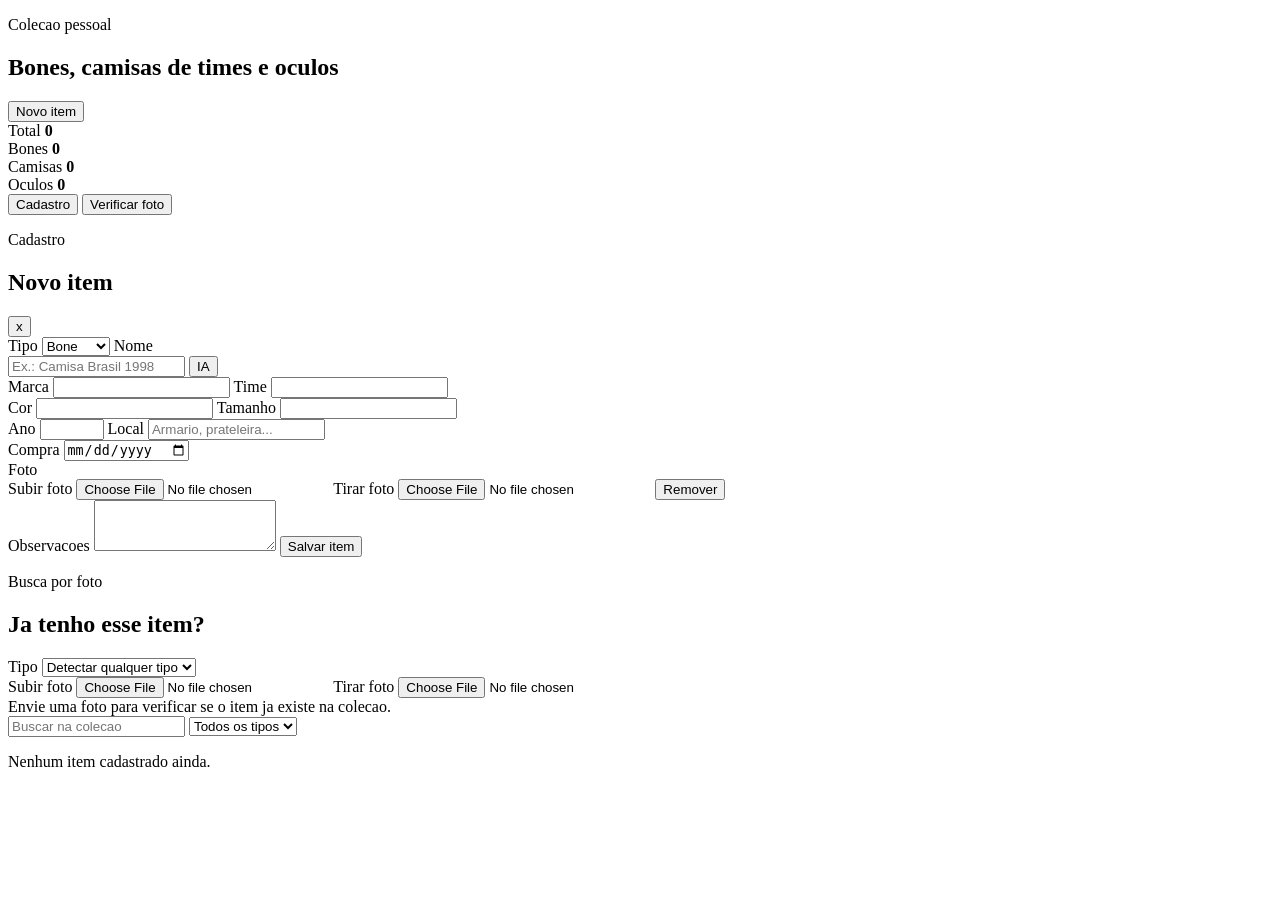
==== app/static/index.html @ 6dfdeb0a "Initial collection app" ====
<!doctype html>
<html lang="pt-BR">
  <head>
    <meta charset="utf-8" />
    <meta name="viewport" content="width=device-width, initial-scale=1" />
    <title>Colecao</title>
    <link rel="stylesheet" href="/static/styles.css" />
  </head>
  <body>
    <main class="app-shell">
      <section class="topbar">
        <div>
          <p class="eyebrow">Colecao pessoal</p>
          <h1>Bones, camisas de times e oculos</h1>
        </div>
        <button class="primary" id="newItemBtn" type="button">Novo item</button>
      </section>

      <section class="stats-grid" aria-label="Resumo da colecao">
        <article>
          <span>Total</span>
          <strong id="totalItems">0</strong>
        </article>
        <article>
          <span>Bones</span>
          <strong id="totalBones">0</strong>
        </article>
        <article>
          <span>Camisas</span>
          <strong id="totalCamisas">0</strong>
        </article>
        <article>
          <span>Oculos</span>
          <strong id="totalOculos">0</strong>
        </article>
      </section>

      <section class="workspace">
        <aside class="form-panel" id="formPanel">
          <div class="tabs" role="tablist" aria-label="Colecao">
            <button class="tab-button active" id="cadastroTab" type="button">Cadastro</button>
            <button class="tab-button" id="verificarTab" type="button">Verificar foto</button>
          </div>

          <div class="tab-panel active" id="cadastroPanel">
          <div class="panel-heading">
            <div>
              <p class="eyebrow">Cadastro</p>
              <h2 id="formTitle">Novo item</h2>
            </div>
            <button class="ghost icon-button" id="cancelEditBtn" type="button" aria-label="Cancelar">x</button>
          </div>

          <form id="itemForm">
            <input id="itemId" type="hidden" />

            <label>
              Tipo
              <select id="tipo" required>
                <option value="bone">Bone</option>
                <option value="camisa">Camisa</option>
                <option value="oculos">Oculos</option>
              </select>
            </label>

            <label>
              Nome
              <div class="name-row">
                <input id="nome" type="text" required maxlength="120" placeholder="Ex.: Camisa Brasil 1998" />
                <button class="ghost ai-button" id="identifyPhotoBtn" type="button">IA</button>
              </div>
            </label>

            <div class="two-cols">
              <label>
                Marca
                <input id="marca" type="text" maxlength="80" />
              </label>
              <label>
                Time
                <input id="time" type="text" maxlength="80" />
              </label>
            </div>

            <div class="two-cols">
              <label>
                Cor
                <input id="cor" type="text" maxlength="80" />
              </label>
              <label>
                Tamanho
                <input id="tamanho" type="text" maxlength="40" />
              </label>
            </div>

            <div class="two-cols">
              <label>
                Ano
                <input id="ano" type="number" min="1900" max="2100" />
              </label>
              <label>
                Local
                <input id="localizacao" type="text" maxlength="120" placeholder="Armario, prateleira..." />
              </label>
            </div>

            <div class="two-cols">
              <label>
                Compra
                <input id="data_compra" type="date" />
              </label>
            </div>

            <div class="photo-field">
              <span>Foto</span>
              <input id="foto_url" type="hidden" maxlength="500" />
              <img id="photoPreview" class="photo-preview" alt="" />
              <div class="photo-actions">
                <label class="upload-button">
                  Subir foto
                  <input id="foto_upload" type="file" accept="image/*" />
                </label>
                <label class="upload-button">
                  Tirar foto
                  <input id="foto_camera" type="file" accept="image/*" capture="environment" />
                </label>
                <button class="ghost clear-photo" id="clearPhotoBtn" type="button">Remover</button>
              </div>
            </div>

            <label>
              Observacoes
              <textarea id="observacoes" rows="3" maxlength="1000"></textarea>
            </label>

            <button class="primary full" type="submit">Salvar item</button>
          </form>
          </div>

          <div class="tab-panel" id="verificarPanel">
            <div class="panel-heading">
              <div>
                <p class="eyebrow">Busca por foto</p>
                <h2>Ja tenho esse item?</h2>
              </div>
            </div>

            <div class="verify-box">
              <label>
                Tipo
                <select id="verifyTipo">
                  <option value="">Detectar qualquer tipo</option>
                  <option value="bone">Bone</option>
                  <option value="camisa">Camisa</option>
                  <option value="oculos">Oculos</option>
                </select>
              </label>

              <img id="verifyPreview" class="photo-preview" alt="" />

              <div class="photo-actions">
                <label class="upload-button">
                  Subir foto
                  <input id="verifyUpload" type="file" accept="image/*" />
                </label>
                <label class="upload-button">
                  Tirar foto
                  <input id="verifyCamera" type="file" accept="image/*" capture="environment" />
                </label>
              </div>

              <div class="verify-result" id="verifyResult">
                Envie uma foto para verificar se o item ja existe na colecao.
              </div>
            </div>
          </div>
        </aside>

        <section class="list-panel">
          <div class="filters">
            <input id="searchInput" type="search" placeholder="Buscar na colecao" />
            <select id="tipoFilter">
              <option value="">Todos os tipos</option>
              <option value="bone">Bones</option>
              <option value="camisa">Camisas</option>
              <option value="oculos">Oculos</option>
            </select>
          </div>

          <div class="item-list" id="itemList"></div>
          <p class="empty-state" id="emptyState">Nenhum item cadastrado ainda.</p>
        </section>
      </section>
    </main>

    <script src="/static/app.js"></script>
  </body>
</html>
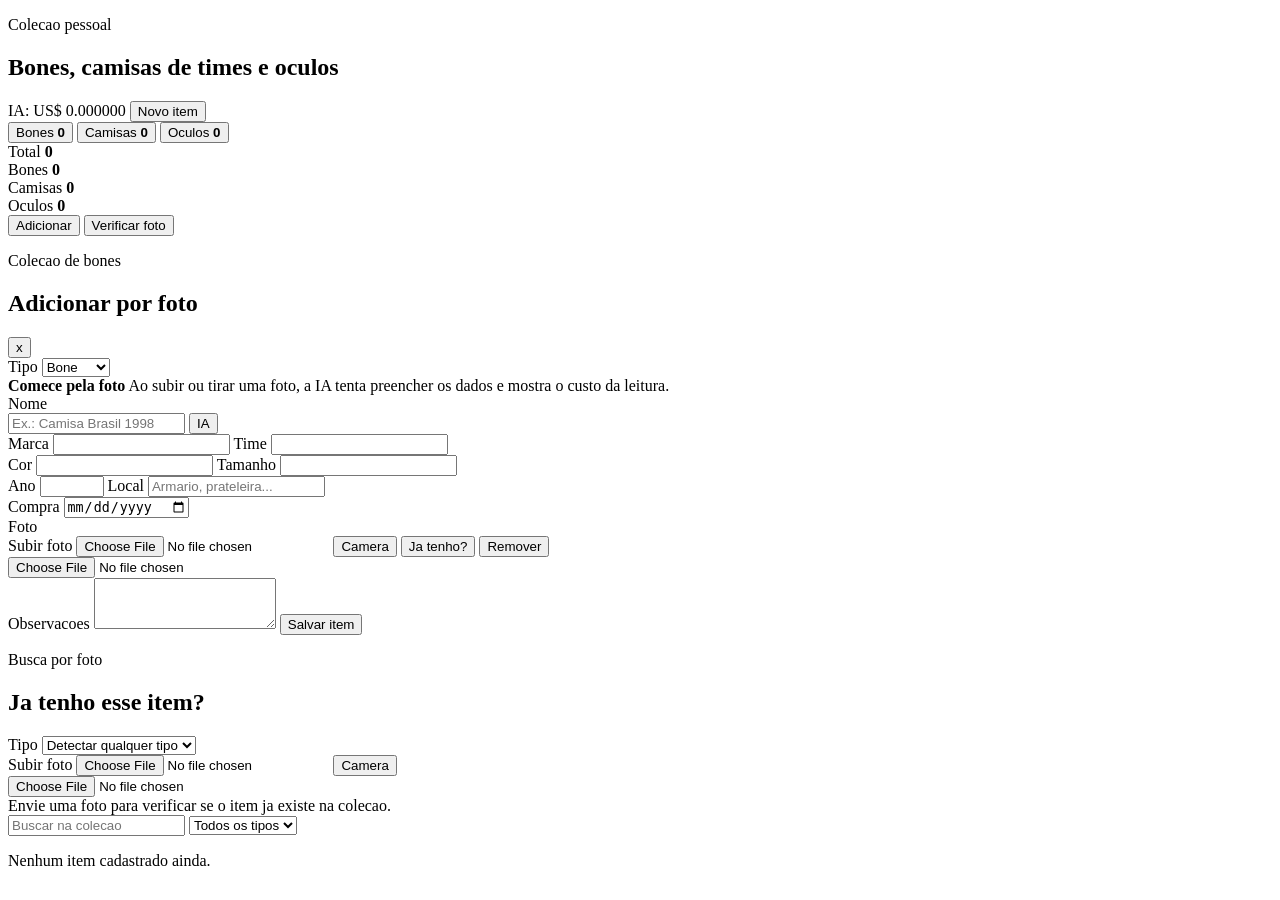
==== commit 17167010: "Redesign collection photo workflow" ====
--- a/app/static/index.html
+++ b/app/static/index.html
@@ -13,7 +13,25 @@
           <p class="eyebrow">Colecao pessoal</p>
           <h1>Bones, camisas de times e oculos</h1>
         </div>
-        <button class="primary" id="newItemBtn" type="button">Novo item</button>
+        <div class="top-actions">
+          <span class="cost-pill" id="costPill">IA: US$ 0.000000</span>
+          <button class="primary" id="newItemBtn" type="button">Novo item</button>
+        </div>
+      </section>
+
+      <section class="collection-tabs" aria-label="Escolha a colecao">
+        <button class="collection-card active" data-collection="bone" type="button">
+          <span>Bones</span>
+          <strong id="collectionBones">0</strong>
+        </button>
+        <button class="collection-card" data-collection="camisa" type="button">
+          <span>Camisas</span>
+          <strong id="collectionCamisas">0</strong>
+        </button>
+        <button class="collection-card" data-collection="oculos" type="button">
+          <span>Oculos</span>
+          <strong id="collectionOculos">0</strong>
+        </button>
       </section>
 
       <section class="stats-grid" aria-label="Resumo da colecao">
@@ -37,16 +55,16 @@
 
       <section class="workspace">
         <aside class="form-panel" id="formPanel">
-          <div class="tabs" role="tablist" aria-label="Colecao">
-            <button class="tab-button active" id="cadastroTab" type="button">Cadastro</button>
+          <div class="tabs" role="tablist" aria-label="Acoes da colecao">
+            <button class="tab-button active" id="cadastroTab" type="button">Adicionar</button>
             <button class="tab-button" id="verificarTab" type="button">Verificar foto</button>
           </div>
 
           <div class="tab-panel active" id="cadastroPanel">
           <div class="panel-heading">
             <div>
-              <p class="eyebrow">Cadastro</p>
-              <h2 id="formTitle">Novo item</h2>
+              <p class="eyebrow" id="selectedCollectionLabel">Colecao de bones</p>
+              <h2 id="formTitle">Adicionar por foto</h2>
             </div>
             <button class="ghost icon-button" id="cancelEditBtn" type="button" aria-label="Cancelar">x</button>
           </div>
@@ -54,7 +72,7 @@
           <form id="itemForm">
             <input id="itemId" type="hidden" />
 
-            <label>
+            <label class="type-field">
               Tipo
               <select id="tipo" required>
                 <option value="bone">Bone</option>
@@ -62,6 +80,11 @@
                 <option value="oculos">Oculos</option>
               </select>
             </label>
+
+            <div class="photo-first">
+              <strong>Comece pela foto</strong>
+              <span>Ao subir ou tirar uma foto, a IA tenta preencher os dados e mostra o custo da leitura.</span>
+            </div>
 
             <label>
               Nome
@@ -120,12 +143,11 @@
                   Subir foto
                   <input id="foto_upload" type="file" accept="image/*" />
                 </label>
-                <label class="upload-button">
-                  Tirar foto
-                  <input id="foto_camera" type="file" accept="image/*" capture="environment" />
-                </label>
+                <button class="upload-button" id="cameraButton" type="button">Camera</button>
+                <button class="upload-button" id="checkCurrentPhotoBtn" type="button">Ja tenho?</button>
                 <button class="ghost clear-photo" id="clearPhotoBtn" type="button">Remover</button>
               </div>
+              <input id="foto_camera" class="hidden-file" type="file" accept="image/*" capture="environment" />
             </div>
 
             <label>
@@ -163,11 +185,9 @@
                   Subir foto
                   <input id="verifyUpload" type="file" accept="image/*" />
                 </label>
-                <label class="upload-button">
-                  Tirar foto
-                  <input id="verifyCamera" type="file" accept="image/*" capture="environment" />
-                </label>
-              </div>
+                <button class="upload-button" id="verifyCameraButton" type="button">Camera</button>
+              </div>
+              <input id="verifyCamera" class="hidden-file" type="file" accept="image/*" capture="environment" />
 
               <div class="verify-result" id="verifyResult">
                 Envie uma foto para verificar se o item ja existe na colecao.
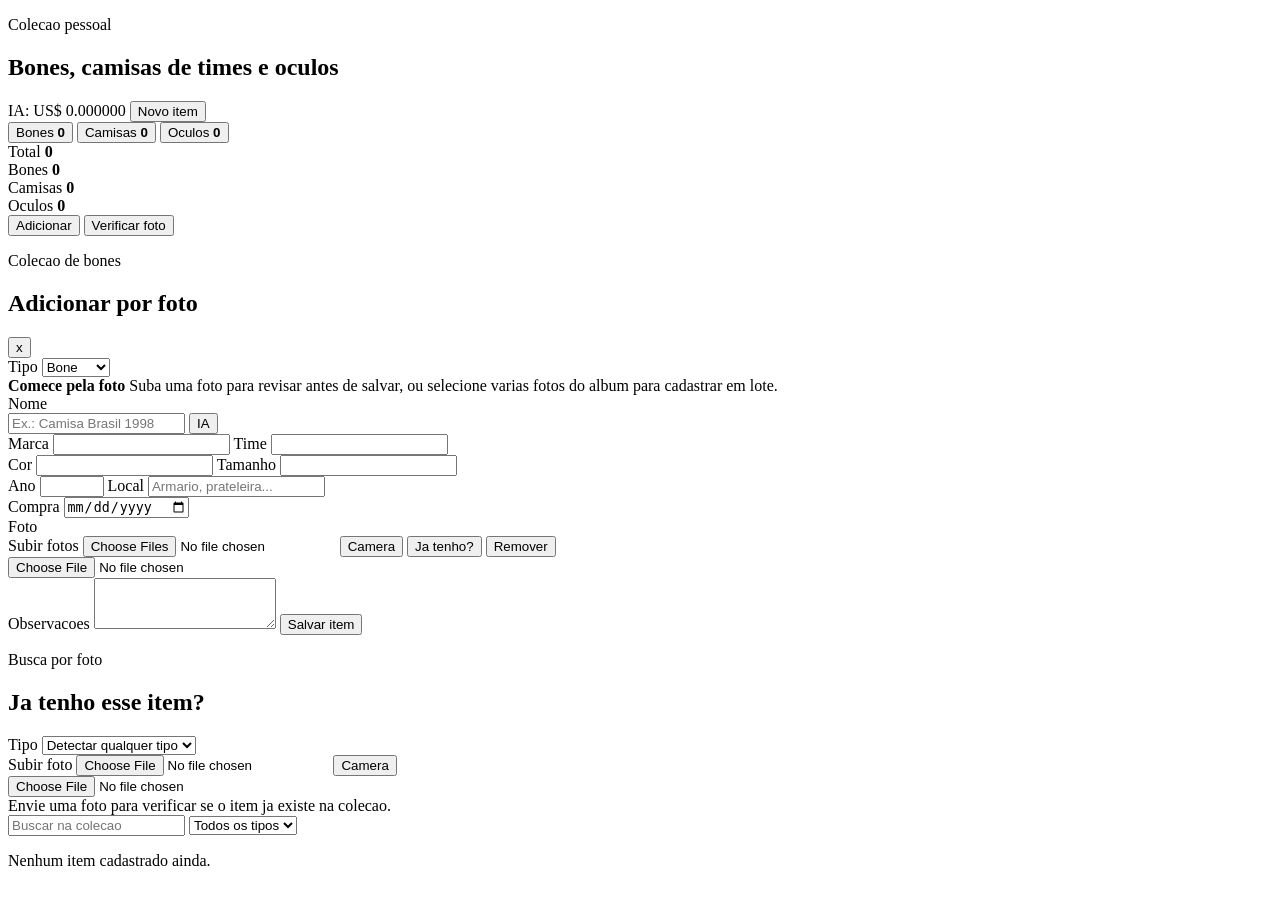
==== commit 1ebdb93e: "Add batch photo import" ====
--- a/app/static/index.html
+++ b/app/static/index.html
@@ -83,7 +83,7 @@
 
             <div class="photo-first">
               <strong>Comece pela foto</strong>
-              <span>Ao subir ou tirar uma foto, a IA tenta preencher os dados e mostra o custo da leitura.</span>
+              <span>Suba uma foto para revisar antes de salvar, ou selecione varias fotos do album para cadastrar em lote.</span>
             </div>
 
             <label>
@@ -140,14 +140,15 @@
               <img id="photoPreview" class="photo-preview" alt="" />
               <div class="photo-actions">
                 <label class="upload-button">
-                  Subir foto
-                  <input id="foto_upload" type="file" accept="image/*" />
+                  Subir fotos
+                  <input id="foto_upload" type="file" accept="image/*" multiple />
                 </label>
                 <button class="upload-button" id="cameraButton" type="button">Camera</button>
                 <button class="upload-button" id="checkCurrentPhotoBtn" type="button">Ja tenho?</button>
                 <button class="ghost clear-photo" id="clearPhotoBtn" type="button">Remover</button>
               </div>
               <input id="foto_camera" class="hidden-file" type="file" accept="image/*" capture="environment" />
+              <div class="batch-status" id="batchStatus"></div>
             </div>
 
             <label>
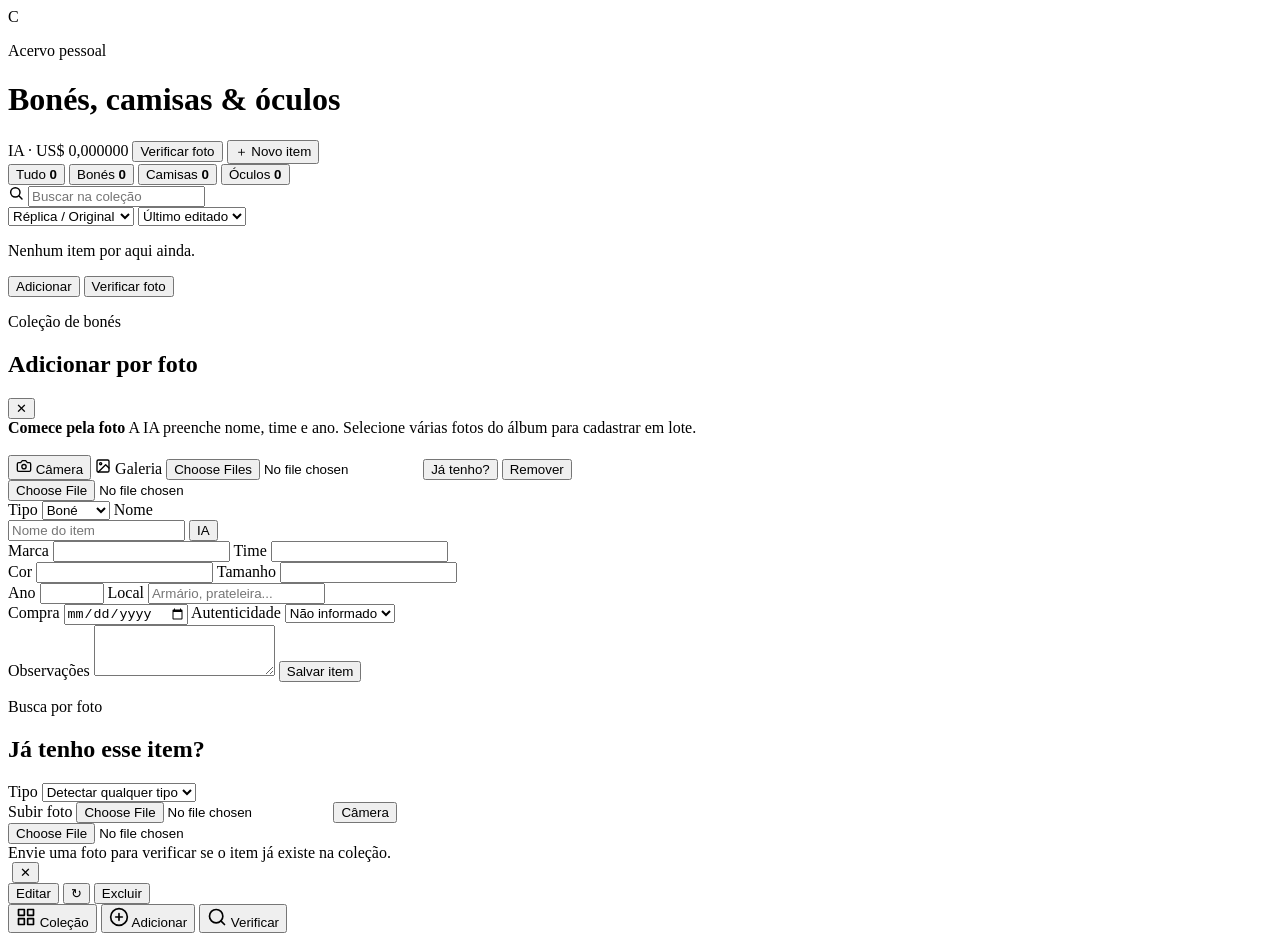
==== commit a79f7d44: "Adopt responsive collection layout" ====
--- a/app/static/index.html
+++ b/app/static/index.html
@@ -2,115 +2,159 @@
 <html lang="pt-BR">
   <head>
     <meta charset="utf-8" />
-    <meta name="viewport" content="width=device-width, initial-scale=1" />
-    <title>Colecao</title>
-    <link rel="stylesheet" href="/static/styles.css" />
+    <meta name="viewport" content="width=device-width, initial-scale=1, viewport-fit=cover" />
+    <title>Coleção</title>
+    <link rel="stylesheet" href="/static/styles.css?v=20" />
+    <link rel="manifest" href="/static/manifest.json" />
+    <link rel="apple-touch-icon" href="/static/icon-192.png" />
+    <meta name="apple-mobile-web-app-capable" content="yes" />
+    <meta name="apple-mobile-web-app-status-bar-style" content="black-translucent" />
+    <meta name="apple-mobile-web-app-title" content="Coleção" />
+    <meta name="theme-color" content="#F6F4F0" />
   </head>
   <body>
     <main class="app-shell">
-      <section class="topbar">
-        <div>
-          <p class="eyebrow">Colecao pessoal</p>
-          <h1>Bones, camisas de times e oculos</h1>
+      <!-- ░ Cabeçalho único ░ -->
+      <header class="topbar">
+        <div class="brand">
+          <div class="monogram">C</div>
+          <div>
+            <p class="eyebrow">Acervo pessoal</p>
+            <h1>Bonés, camisas &amp; óculos</h1>
+          </div>
         </div>
         <div class="top-actions">
-          <span class="cost-pill" id="costPill">IA: US$ 0.000000</span>
-          <button class="primary" id="newItemBtn" type="button">Novo item</button>
-        </div>
+          <span class="cost-pill" id="costPill" title="Custo acumulado de leituras por IA">IA · US$ 0,000000</span>
+          <button class="btn" id="verificarTopBtn" type="button">Verificar foto</button>
+          <button class="primary" id="newItemBtn" type="button">＋ Novo item</button>
+        </div>
+      </header>
+
+      <!-- ░ Toolbar: filtro unificado + busca/ordenação ░ -->
+      <div class="toolbar">
+        <div class="segment" role="tablist" aria-label="Filtrar por tipo">
+          <button class="seg-btn active" data-collection="" type="button">Tudo <strong id="collectionTotal">0</strong></button>
+          <button class="seg-btn" data-collection="bone" type="button">Bonés <strong id="collectionBones">0</strong></button>
+          <button class="seg-btn" data-collection="camisa" type="button">Camisas <strong id="collectionCamisas">0</strong></button>
+          <button class="seg-btn" data-collection="oculos" type="button">Óculos <strong id="collectionOculos">0</strong></button>
+        </div>
+        <div class="toolbar-right">
+          <div class="search-box">
+            <svg width="16" height="16" viewBox="0 0 24 24" fill="none" stroke="currentColor" stroke-width="2.2" stroke-linecap="round"><circle cx="11" cy="11" r="7"/><line x1="21" y1="21" x2="16.65" y2="16.65"/></svg>
+            <input id="searchInput" type="search" placeholder="Buscar na coleção" />
+          </div>
+          <select id="timeFilter" class="filter-select" style="display:none">
+            <option value="">Todos os times</option>
+          </select>
+          <select id="autenticidadeFilter" class="filter-select">
+            <option value="">Réplica / Original</option>
+            <option value="original">Só originais</option>
+            <option value="replica">Só réplicas</option>
+            <option value="nenhum">Não classificados</option>
+          </select>
+          <select id="ordemFilter" class="filter-select">
+            <option value="updated">Último editado</option>
+            <option value="added">Mais recente</option>
+            <option value="az">Nome A→Z</option>
+            <option value="za">Nome Z→A</option>
+          </select>
+          <!-- espelha o filtro de tipo para a lógica de listagem -->
+          <select id="tipoFilter" hidden aria-hidden="true">
+            <option value="">Todos os tipos</option>
+            <option value="bone">Bones</option>
+            <option value="camisa">Camisas</option>
+            <option value="oculos">Oculos</option>
+          </select>
+        </div>
+      </div>
+
+      <!-- ░ Galeria ░ -->
+      <section class="list-panel">
+        <div class="item-list" id="itemList"></div>
+        <p class="empty-state" id="emptyState">Nenhum item por aqui ainda.</p>
       </section>
 
-      <section class="collection-tabs" aria-label="Escolha a colecao">
-        <button class="collection-card active" data-collection="bone" type="button">
-          <span>Bones</span>
-          <strong id="collectionBones">0</strong>
-        </button>
-        <button class="collection-card" data-collection="camisa" type="button">
-          <span>Camisas</span>
-          <strong id="collectionCamisas">0</strong>
-        </button>
-        <button class="collection-card" data-collection="oculos" type="button">
-          <span>Oculos</span>
-          <strong id="collectionOculos">0</strong>
-        </button>
-      </section>
-
-      <section class="stats-grid" aria-label="Resumo da colecao">
-        <article>
-          <span>Total</span>
-          <strong id="totalItems">0</strong>
-        </article>
-        <article>
-          <span>Bones</span>
-          <strong id="totalBones">0</strong>
-        </article>
-        <article>
-          <span>Camisas</span>
-          <strong id="totalCamisas">0</strong>
-        </article>
-        <article>
-          <span>Oculos</span>
-          <strong id="totalOculos">0</strong>
-        </article>
-      </section>
-
-      <section class="workspace">
-        <aside class="form-panel" id="formPanel">
-          <div class="tabs" role="tablist" aria-label="Acoes da colecao">
-            <button class="tab-button active" id="cadastroTab" type="button">Adicionar</button>
-            <button class="tab-button" id="verificarTab" type="button">Verificar foto</button>
-          </div>
-
-          <div class="tab-panel active" id="cadastroPanel">
+      <!-- ░ Drawer: adicionar / verificar ░ -->
+      <aside class="form-panel" id="formPanel">
+        <div class="drawer-handle"></div>
+
+        <div class="tabs" role="tablist" aria-label="Ações da coleção">
+          <button class="tab-button active" id="cadastroTab" type="button">Adicionar</button>
+          <button class="tab-button" id="verificarTab" type="button">Verificar foto</button>
+        </div>
+
+        <!-- Cadastro: foto primeiro -->
+        <div class="tab-panel active" id="cadastroPanel">
           <div class="panel-heading">
             <div>
-              <p class="eyebrow" id="selectedCollectionLabel">Colecao de bones</p>
+              <p class="eyebrow" id="selectedCollectionLabel">Coleção de bonés</p>
               <h2 id="formTitle">Adicionar por foto</h2>
             </div>
-            <button class="ghost icon-button" id="cancelEditBtn" type="button" aria-label="Cancelar">x</button>
+            <button class="icon-button" id="cancelEditBtn" type="button" aria-label="Cancelar">✕</button>
           </div>
 
           <form id="itemForm">
             <input id="itemId" type="hidden" />
+            <input id="foto_url" type="hidden" maxlength="500" />
+
+            <div class="photo-first">
+              <strong>Comece pela foto</strong>
+              <span>A IA preenche nome, time e ano. Selecione várias fotos do álbum para cadastrar em lote.</span>
+            </div>
+
+            <div class="photo-field">
+              <img id="photoPreview" class="photo-preview" alt="" />
+              <div class="photo-actions">
+                <button class="upload-button" id="cameraButton" type="button">
+                  <svg width="16" height="16" viewBox="0 0 24 24" fill="none" stroke="currentColor" stroke-width="2" stroke-linecap="round" stroke-linejoin="round"><path d="M14.5 4h-5L7 7H4a2 2 0 0 0-2 2v9a2 2 0 0 0 2 2h16a2 2 0 0 0 2-2V9a2 2 0 0 0-2-2h-3l-2.5-3Z"/><circle cx="12" cy="13" r="3.2"/></svg>
+                  Câmera
+                </button>
+                <label class="upload-button">
+                  <svg width="16" height="16" viewBox="0 0 24 24" fill="none" stroke="currentColor" stroke-width="2" stroke-linecap="round" stroke-linejoin="round"><rect x="3" y="3" width="18" height="18" rx="2"/><circle cx="8.5" cy="8.5" r="1.6"/><path d="m21 15-5-5L5 21"/></svg>
+                  Galeria
+                  <input id="foto_upload" type="file" accept="image/*" multiple />
+                </label>
+                <button class="upload-button" id="checkCurrentPhotoBtn" type="button">Já tenho?</button>
+                <button class="clear-photo" id="clearPhotoBtn" type="button">Remover</button>
+              </div>
+              <input id="foto_camera" class="hidden-file" type="file" accept="image/*" capture="environment" />
+              <div class="batch-status" id="batchStatus"></div>
+            </div>
 
             <label class="type-field">
               Tipo
               <select id="tipo" required>
-                <option value="bone">Bone</option>
+                <option value="bone">Boné</option>
                 <option value="camisa">Camisa</option>
-                <option value="oculos">Oculos</option>
+                <option value="oculos">Óculos</option>
               </select>
             </label>
-
-            <div class="photo-first">
-              <strong>Comece pela foto</strong>
-              <span>Suba uma foto para revisar antes de salvar, ou selecione varias fotos do album para cadastrar em lote.</span>
-            </div>
 
             <label>
               Nome
               <div class="name-row">
-                <input id="nome" type="text" required maxlength="120" placeholder="Ex.: Camisa Brasil 1998" />
-                <button class="ghost ai-button" id="identifyPhotoBtn" type="button">IA</button>
+                <input id="nome" type="text" required maxlength="120" placeholder="Nome do item" />
+                <button class="ai-button" id="identifyPhotoBtn" type="button">IA</button>
               </div>
             </label>
 
-            <div class="two-cols">
+            <div class="two-cols" id="rowMarcaTime">
               <label>
                 Marca
                 <input id="marca" type="text" maxlength="80" />
               </label>
-              <label>
-                Time
+              <label id="labelTime">
+                <span id="timeLabelText">Time</span>
                 <input id="time" type="text" maxlength="80" />
               </label>
             </div>
 
-            <div class="two-cols">
-              <label>
-                Cor
-                <input id="cor" type="text" maxlength="80" />
-              </label>
-              <label>
+            <div class="two-cols" id="rowCorTamanho">
+              <label>
+                <span id="corLabelText">Cor</span>
+                <input id="cor" type="text" maxlength="200" />
+              </label>
+              <label id="labelTamanho">
                 Tamanho
                 <input id="tamanho" type="text" maxlength="40" />
               </label>
@@ -123,7 +167,7 @@
               </label>
               <label>
                 Local
-                <input id="localizacao" type="text" maxlength="120" placeholder="Armario, prateleira..." />
+                <input id="localizacao" type="text" maxlength="120" placeholder="Armário, prateleira..." />
               </label>
             </div>
 
@@ -132,88 +176,105 @@
                 Compra
                 <input id="data_compra" type="date" />
               </label>
-            </div>
-
-            <div class="photo-field">
-              <span>Foto</span>
-              <input id="foto_url" type="hidden" maxlength="500" />
-              <img id="photoPreview" class="photo-preview" alt="" />
-              <div class="photo-actions">
-                <label class="upload-button">
-                  Subir fotos
-                  <input id="foto_upload" type="file" accept="image/*" multiple />
-                </label>
-                <button class="upload-button" id="cameraButton" type="button">Camera</button>
-                <button class="upload-button" id="checkCurrentPhotoBtn" type="button">Ja tenho?</button>
-                <button class="ghost clear-photo" id="clearPhotoBtn" type="button">Remover</button>
-              </div>
-              <input id="foto_camera" class="hidden-file" type="file" accept="image/*" capture="environment" />
-              <div class="batch-status" id="batchStatus"></div>
+              <label>
+                Autenticidade
+                <select id="autenticidade">
+                  <option value="">Não informado</option>
+                  <option value="original">Original</option>
+                  <option value="replica">Réplica</option>
+                </select>
+              </label>
             </div>
 
             <label>
-              Observacoes
+              Observações
               <textarea id="observacoes" rows="3" maxlength="1000"></textarea>
             </label>
 
             <button class="primary full" type="submit">Salvar item</button>
           </form>
-          </div>
-
-          <div class="tab-panel" id="verificarPanel">
-            <div class="panel-heading">
-              <div>
-                <p class="eyebrow">Busca por foto</p>
-                <h2>Ja tenho esse item?</h2>
-              </div>
-            </div>
-
-            <div class="verify-box">
-              <label>
-                Tipo
-                <select id="verifyTipo">
-                  <option value="">Detectar qualquer tipo</option>
-                  <option value="bone">Bone</option>
-                  <option value="camisa">Camisa</option>
-                  <option value="oculos">Oculos</option>
-                </select>
-              </label>
-
-              <img id="verifyPreview" class="photo-preview" alt="" />
-
-              <div class="photo-actions">
-                <label class="upload-button">
-                  Subir foto
-                  <input id="verifyUpload" type="file" accept="image/*" />
-                </label>
-                <button class="upload-button" id="verifyCameraButton" type="button">Camera</button>
-              </div>
-              <input id="verifyCamera" class="hidden-file" type="file" accept="image/*" capture="environment" />
-
-              <div class="verify-result" id="verifyResult">
-                Envie uma foto para verificar se o item ja existe na colecao.
-              </div>
-            </div>
-          </div>
-        </aside>
-
-        <section class="list-panel">
-          <div class="filters">
-            <input id="searchInput" type="search" placeholder="Buscar na colecao" />
-            <select id="tipoFilter">
-              <option value="">Todos os tipos</option>
-              <option value="bone">Bones</option>
-              <option value="camisa">Camisas</option>
-              <option value="oculos">Oculos</option>
-            </select>
-          </div>
-
-          <div class="item-list" id="itemList"></div>
-          <p class="empty-state" id="emptyState">Nenhum item cadastrado ainda.</p>
-        </section>
-      </section>
+        </div>
+
+        <!-- Verificar -->
+        <div class="tab-panel" id="verificarPanel">
+          <div class="panel-heading">
+            <div>
+              <p class="eyebrow">Busca por foto</p>
+              <h2>Já tenho esse item?</h2>
+            </div>
+          </div>
+
+          <div class="verify-box">
+            <label>
+              Tipo
+              <select id="verifyTipo">
+                <option value="">Detectar qualquer tipo</option>
+                <option value="bone">Boné</option>
+                <option value="camisa">Camisa</option>
+                <option value="oculos">Óculos</option>
+              </select>
+            </label>
+
+            <img id="verifyPreview" class="photo-preview" alt="" />
+
+            <div class="photo-actions">
+              <label class="upload-button">
+                Subir foto
+                <input id="verifyUpload" type="file" accept="image/*" />
+              </label>
+              <button class="upload-button" id="verifyCameraButton" type="button">Câmera</button>
+            </div>
+            <input id="verifyCamera" class="hidden-file" type="file" accept="image/*" capture="environment" />
+
+            <div class="verify-result" id="verifyResult">
+              Envie uma foto para verificar se o item já existe na coleção.
+            </div>
+          </div>
+        </div>
+      </aside>
+
+      <div class="drawer-overlay" id="drawerOverlay"></div>
     </main>
 
-    <script src="/static/app.js"></script>
+    <!-- ░ Modal de item ░ -->
+    <div class="item-modal-overlay" id="itemModalOverlay">
+      <div class="item-modal" id="itemModal">
+        <div class="item-modal-img-wrap">
+          <img class="item-modal-photo" id="itemModalPhoto" alt="" />
+          <button class="item-modal-close" id="itemModalClose" type="button" aria-label="Fechar">✕</button>
+        </div>
+        <div class="item-modal-body" id="itemModalBody"></div>
+        <div class="item-modal-actions">
+          <button class="primary" id="itemModalEditBtn" type="button">Editar</button>
+          <button class="item-modal-rotate" id="itemModalRotateBtn" type="button" title="Girar 90°">↻</button>
+          <button class="item-modal-delete" id="itemModalDeleteBtn" type="button">Excluir</button>
+        </div>
+      </div>
+    </div>
+
+    <!-- ░ Navegação inferior (celular) ░ -->
+    <nav class="bottom-nav" aria-label="Navegação">
+      <button class="bnav-btn active" data-nav="lista" type="button">
+        <svg width="20" height="20" viewBox="0 0 24 24" fill="none" stroke="currentColor" stroke-width="2" stroke-linecap="round" stroke-linejoin="round" aria-hidden="true">
+          <rect x="3" y="3" width="7" height="7"/><rect x="14" y="3" width="7" height="7"/>
+          <rect x="3" y="14" width="7" height="7"/><rect x="14" y="14" width="7" height="7"/>
+        </svg>
+        <span>Coleção</span>
+      </button>
+      <button class="bnav-btn" data-nav="adicionar" type="button">
+        <svg width="20" height="20" viewBox="0 0 24 24" fill="none" stroke="currentColor" stroke-width="2" stroke-linecap="round" stroke-linejoin="round" aria-hidden="true">
+          <circle cx="12" cy="12" r="10"/><line x1="12" y1="8" x2="12" y2="16"/><line x1="8" y1="12" x2="16" y2="12"/>
+        </svg>
+        <span>Adicionar</span>
+      </button>
+      <button class="bnav-btn" data-nav="verificar" type="button">
+        <svg width="20" height="20" viewBox="0 0 24 24" fill="none" stroke="currentColor" stroke-width="2" stroke-linecap="round" stroke-linejoin="round" aria-hidden="true">
+          <circle cx="11" cy="11" r="8"/><line x1="21" y1="21" x2="16.65" y2="16.65"/>
+        </svg>
+        <span>Verificar</span>
+      </button>
+    </nav>
+
+    <script src="/static/app.js?v=20"></script>
   </body>
 </html>
